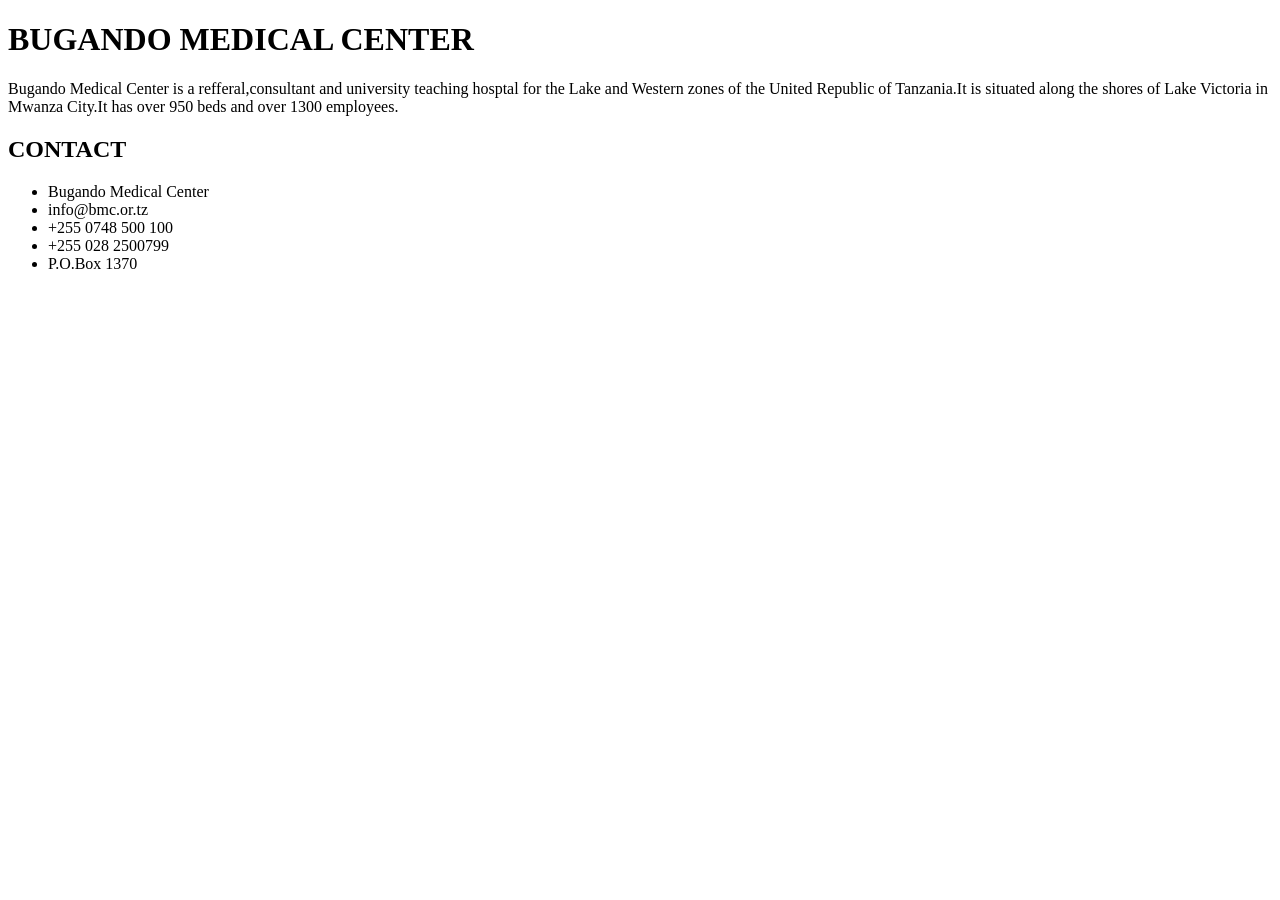
==== about.html @ bfec5567 "create about page" ====
<!DOCTYPE html>
<html lang="en">
<head>
    <meta charset="UTF-8">
    <meta name="viewport" content="width=device-width, initial-scale=1.0">
    <title>About page</title>
</head>
<body>
    <h1>BUGANDO MEDICAL CENTER</h1>
    <P>Bugando Medical Center is a refferal,consultant and university teaching hosptal for the Lake and Western zones of the United Republic of Tanzania.It is situated along the shores of Lake Victoria in Mwanza City.It has over 950 beds and over 1300 employees.</P>
    <h2>CONTACT</h2>
    <P>
        <ul>
            <li>Bugando Medical Center</li>
            <li>info@bmc.or.tz</li>
            <li>+255 0748 500 100</li>
            <li>+255 028 2500799</li>
            <li>P.O.Box 1370</li>
        </ul>
    </P>
</body>
</html>
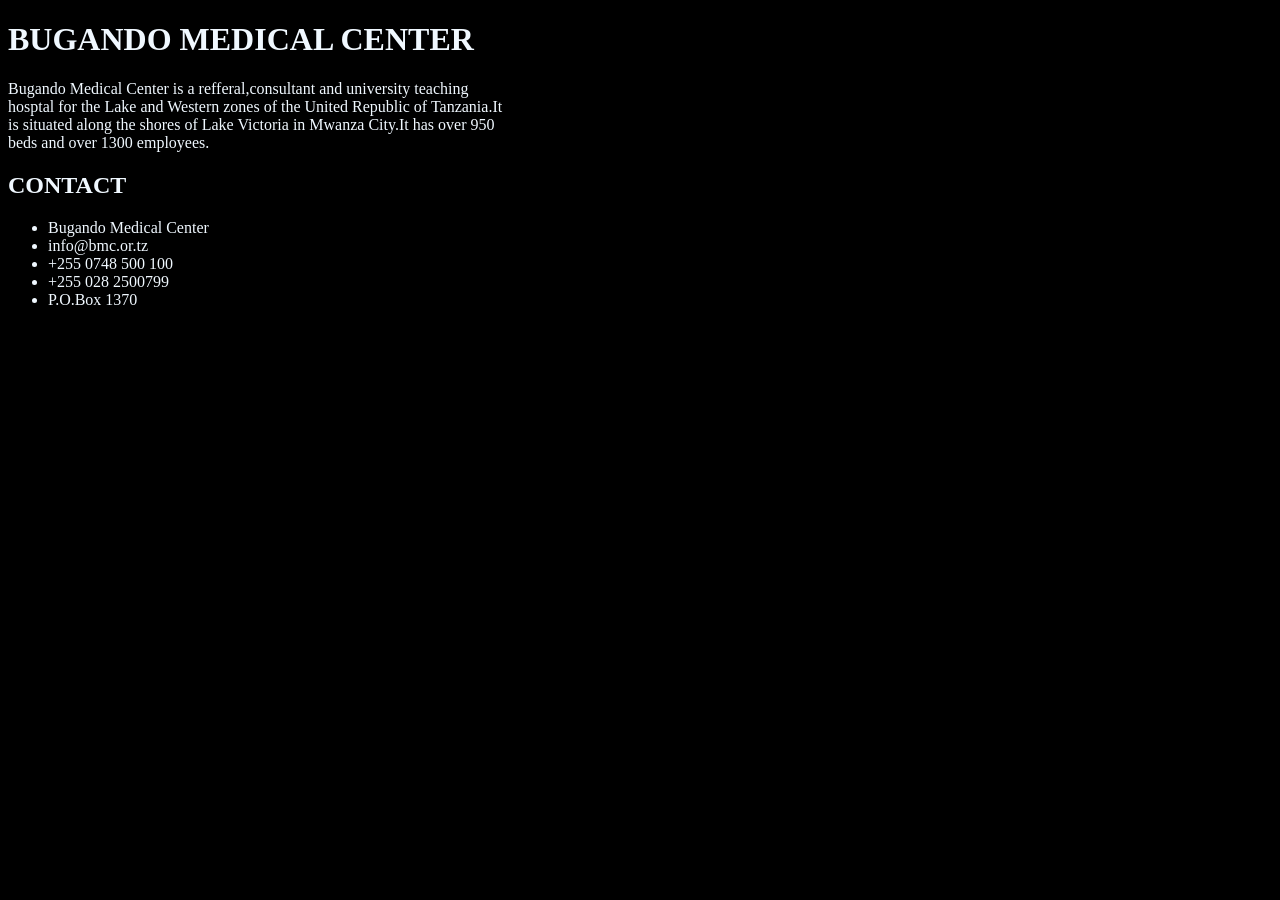
==== commit 2850762d: "updated background-color" ====
--- a/about.html
+++ b/about.html
@@ -4,6 +4,13 @@
     <meta charset="UTF-8">
     <meta name="viewport" content="width=device-width, initial-scale=1.0">
     <title>About page</title>
+    <style>
+        body{
+            background-color: black;
+            color: aliceblue;
+            width: 500px;
+        }
+    </style>
 </head>
 <body>
     <h1>BUGANDO MEDICAL CENTER</h1>
